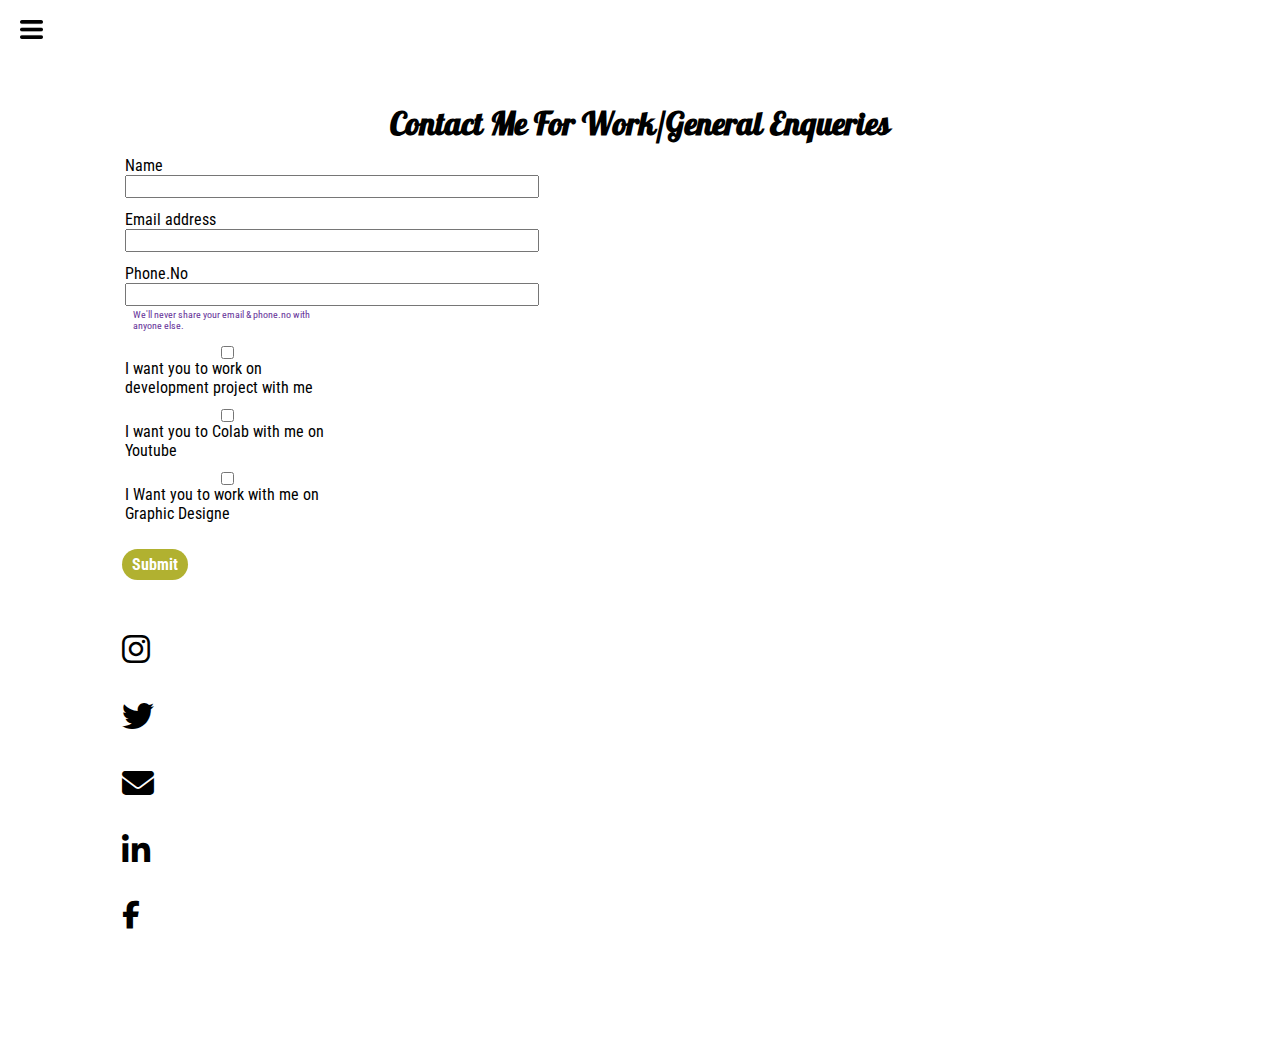
==== contact.html @ fd15588d "Update contact.html" ====
<!DOCTYPE html>
<html lang="en">

<head>
    <meta charset="UTF-8">
    <meta http-equiv="X-UA-Compatible" content="IE=edge">
    <meta name="viewport" content="width=device-width, initial-scale=1.0">
    <title>VISHAL D - Web Developer, Programmer, Youtuber </title>
    <link rel="stylesheet" href="webdesign.css">
    <link rel="stylesheet" href="https://cdnjs.cloudflare.com/ajax/libs/font-awesome/6.3.0/css/all.min.css">
    <link href="https://cdn.jsdelivr.net/npm/bootstrap@5.3.0-alpha1/dist/css/bootstrap.min.css" rel="stylesheet" integrity="sha384-GLhlTQ8iRABdZLl6O3oVMWSktQOp6b7In1Zl3/Jr59b6EGGoI1aFkw7cmDA6j6gD" crossorigin="anonymous">
    
</head>

<body>
    <div class="row">
        <div class="sidebar col-2 sidebarGo">

            <nav>
                <ul style="padding-left:20px;">
                    <li><a href="./">Home</a></li>
                    <li><a href="./intro">My Intro</a></li>
                    <li><a href="./services">Services</a></li>
                    <li><a href="./contact">Contact Me</a></li>
                </ul>
            </nav>
        </div>
        <div class="main">
            <div class="hamburger">
                <img class="hamburger" src="ham.png" alt="" width="23">
                <img class="cross" src="cross.png" alt="" width="23">
            </div>
            <div class="contactform">
                <form>
                    <h1>Contact Me For Work/General Enqueries</h1>
                    <div class="mb-3">
                        <label for="cliantemail" class="form-label">Name</label>
                        <input type="Name"class="form-control" id="cliantemail" aria-describedby="emailHelp" style="width:200%">
                       
                    </div>
                    <div class="mb-3">
                        <label for="cliantemail" class="form-label">Email address</label>
                        <input type="email" class="form-control" id="cliantemail" aria-describedby="emailHelp"  style="width:200%">
                       
                    </div>
                    <div class="mb-3">
                        <label for="cliantphone" class="form-label">Phone.No</label>
                        <input type="phone" class="form-control" id="cliantphone"  style="width:200%">
                        <div id="emailHelp" class="form-text">We'll never share your email & phone.no with anyone else.</div>
                    </div>
                    <div class="mb-3 form-check">
                        <input type="checkbox" class="form-check-input" id="iscliant">
                        <label class="form-check-label" for="iscliant">I want you to work on development project with me</label>
                    </div>
                    <div class="mb-3 form-check">
                        <input type="checkbox" class="form-check-input" id="iscliant">
                        <label class="form-check-label" for="iscliant">I want you to Colab with me on Youtube</label>
                    </div>
                    <div class="mb-3 form-check">
                        <input type="checkbox" class="form-check-input" id="iscliant">
                        <label class="form-check-label" for="iscliant">I Want you to work with me on Graphic Designe</label>
                    </div>
                    <div class="buttons"></div>
                    <button type="submit" class="btn btn-primary">Submit</button>
                </form>


                <!-- <div style="font-size:1.5rem" class="row"> <i class="fa-brands fa-instagram"></i></div> -->
                <div class="container text-center">
                    <div class="row align-items-start">
                      <div class="col" style="font-size:2rem; margin-right:30px;" >
                        <a href="https://www.instagram.com/itz_vishal_d/" target="_blank" style="color:black"><i class="fa-brands fa-instagram"></i></a>
                      </div>
                      <div class="col" style="font-size:2rem; margin-right:30px;">
                        <a href="https://mobile.twitter.com/itz_vishal_d" target="_blank" style="color:black"><i class="fa-brands fa-twitter"></i></a>
                      </div>
                      <div class="col" style="font-size:2rem; margin-right:30px;">
                        <a href="mailto:cs21b1016@iiitdm.ac.in" target="_blank" style="color:black"><i class="fa-solid fa-envelope"></i></a>
                      </div>
                      <div class="col" style="font-size:2rem; margin-right:30px;">
                        <a href="https://www.linkedin.com/in/vishal-deshmukh-870248254" target="_blank" style="color:black"><i class="fa-brands fa-linkedin-in"></i></a>
                      </div>
                      <div class="col" style="font-size:1.75rem; margin-right:30px;">
                        <a href="https://m.facebook.com/100022390502296/" target="_blank" style="color:black"><i class="fa-brands fa-facebook-f"></i></a>
                      </div>
                    </div>
                  </div>
            </div>
        </div>

    </div>
    <script src="profileJS.js"></script>
</body>

</html>
---- webdesign.css ----
@import url('https://fonts.googleapis.com/css2?family=Roboto+Condensed&display=swap');
@import url('https://fonts.googleapis.com/css2?family=Pattaya&display=swap');
@import url('https://fonts.googleapis.com/css2?family=Caveat&display=swap');

* {
   margin: 0;
   padding: 0;
}

button, input, optgroup, select, textarea {
    margin: 0;
    font-family: inherit;
    font-size: inherit;
    line-height: inherit;
}
.sidebar {
   position: absolute;
   background-color: #778A35;
   /* width: 458px; */
   font-family: 'Roboto Condensed', sans-serif;
   height: 110vh;
   transition: transform 0.3s ease-in;
}

.sidebar nav {
   padding: 23px;
}

.sidebar nav li {

   list-style: none;
   font-size: 30px;
   padding: 33px 0;

}

.sidebar nav li a {
   text-decoration: none;
   color: rgb(7, 7, 7);
}



.main {
    background-color: solid white;
   width: 100vw;
   height: 110vh;

}

.container {
   display: flex;
}

.infocontainer {
  background-color: #ffffff;
   height: 65vh;
   width: 90vw;
   margin: 144px auto;
   display: flex;
   justify-content: space-around;
}


.devInfo {
   display: flex;
   justify-content: center;
   flex-direction: column;
   font-family: 'Caveat', cursive;

}

.hello {
   font-size: 60px;
}

.name {
   font-size: 40px;
   font-family: 'Pattaya', sans-serif;

}

.about {
   font-size: 32px;
}

.aboutme {
   font-size: 17px;
   margin-top: 15px;
   font-family: 'Roboto Condensed', sans-serif;
}

.buttons {

   margin-top: 30px;
}

.btn {
   padding: 6px 10px;
   border-radius: 16px;
   color: white;
   background: rgb(177, 177, 48);
   border: rgb(177, 177, 48);
   border-bottom:rgb(177, 177, 48);
   border-right: rgb(177, 177, 48);
   font-weight: bold;
   font-size: large;
   font-weight: bold;
   font-size: medium;
   margin-top: 5px;
   margin-right:10px;
   cursor: pointer;

}

/* 
    .btn-sm{
      ffont-size: 12px;
      padding: 10px 19px;
      margin: 12px 0;
    } */

.btn:hover {
   color: rgb(23, 23, 23);
   background: rgb(232, 232, 232);
   box-shadow: 0 6px 6px 2px rgb(172, 173, 172);

}


.vdd img {

   height: 50vh;

}


.contactform {
   padding: 0 34px;
   font-family: 'Roboto Condensed', sans-serif;
   margin: 0 88px;

}


.contactform h1 {
   padding-top: 50px;
   font-family: 'Pattaya', sans-serif;
   text-align: center;
   margin-top: 53px;
}


.contactform div {
   margin-top: 5px;
   padding: 12px 0;

}

.contactform form div {
   padding: 10px;
   display: flex;
   flex-direction: column;
}

.contactform form div {
   width: 16vw;
   border-radius: 5px;
   margin: 6px 0;
   padding: 3px;
}

#emailHelp {
   font-size: 10px;
   color: rebeccapurple;
   margin: 0 5px;
}

#checkbox {
   align-items: left;
   margin-top: 2px;
}

h1{
   font-family: 'Roboto Condensed', sans-serif;
   margin-top: 53px;
}

p{
   padding-top: 12px;
   font-family: 'Caveat', cursive;
}

.Intro{
   margin: 88px 110px;
}

.Intro h2 {
   font-family: 'Roboto Condensed', sans-serif;
   margin-top: 53px;
}

.Intro p {

   padding-top: 12px;
   font-family: 'Caveat', cursive;
}

.skillcontainer {
   padding: 12px;
}

.skillItem {
   display: flex;
   align-items: center;
   padding: 34px;
   font-family: 'Roboto Condensed', sans-serif;
   font-weight: 900;
}

.skill {
   width: 265px;
   height: 6px;
   background-color: rgb(173, 130, 36);

}


.prc1 {
   width: 565px;
   background-color: rgb(164, 130, 227);
   border-radius: 6px;
   /* border: 2px solid #00a6ff; */
}

.prc2 {
   width: 325px;
   background-color: #7b43a3;
   border-radius: 6px;
   /* border: 2px solid #00a6ff; */
}


.prc3 {
   width: 185px;
   background-color: rgb(55, 19, 79);
   border-radius: 6px;
   /* border: 2px solid #00a6ff; */
}

.prc4 {
   width: 900px;
   background-color: rgb(24, 16, 40);
   border-radius: 6px;
}
.sidebarGo{
   transform: translate(-500px, 0px);
   position: absolute;
}

.hamburger{
   position: absolute;
   cursor: pointer;
   top: 10px;
   left: 10px;

}
.cross{
margin-left: 140px;
}

.devPic{
  
   display: flex;
   flex-direction: column;
  }
  





@media (max-width: 820px){  
.sidebar{
   transform: translate(-500px, 0px);
   position: absolute;
} 

.devPic{
   display: -2000px;
   height: 50vh;
   width: 42vw;
  }
}
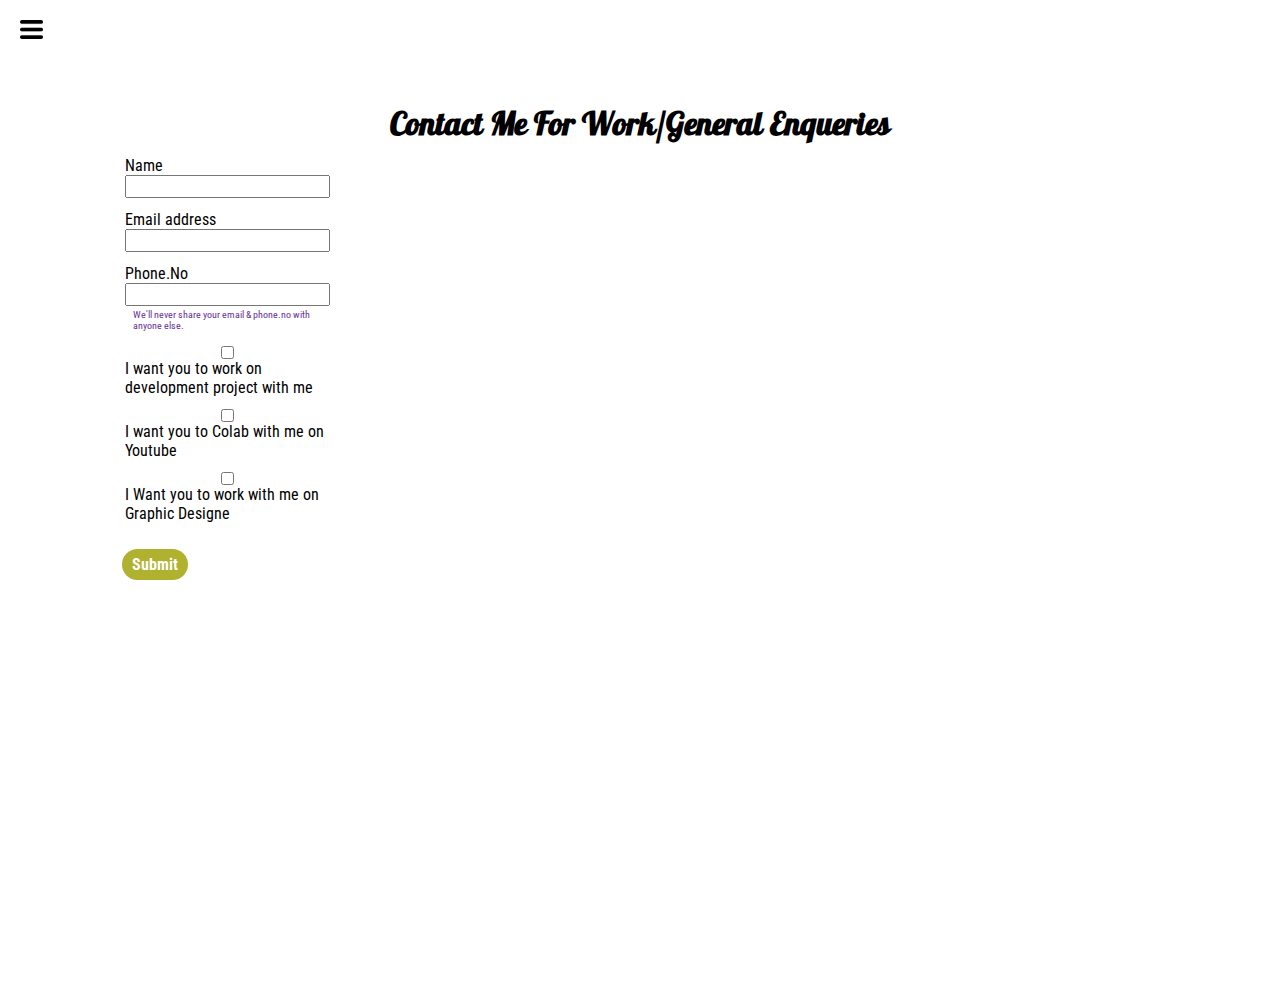
==== commit 2fad47c7: "Update contact.html" ====
--- a/contact.html
+++ b/contact.html
@@ -7,17 +7,15 @@
     <meta name="viewport" content="width=device-width, initial-scale=1.0">
     <title>VISHAL D - Web Developer, Programmer, Youtuber </title>
     <link rel="stylesheet" href="webdesign.css">
-    <link rel="stylesheet" href="https://cdnjs.cloudflare.com/ajax/libs/font-awesome/6.3.0/css/all.min.css">
-    <link href="https://cdn.jsdelivr.net/npm/bootstrap@5.3.0-alpha1/dist/css/bootstrap.min.css" rel="stylesheet" integrity="sha384-GLhlTQ8iRABdZLl6O3oVMWSktQOp6b7In1Zl3/Jr59b6EGGoI1aFkw7cmDA6j6gD" crossorigin="anonymous">
     
 </head>
 
 <body>
-    <div class="row">
-        <div class="sidebar col-2 sidebarGo">
+    <div class="container">
+        <div class="sidebar sidebarGo">
 
             <nav>
-                <ul style="padding-left:20px;">
+                <ul>
                     <li><a href="./">Home</a></li>
                     <li><a href="./intro">My Intro</a></li>
                     <li><a href="./services">Services</a></li>
@@ -35,17 +33,17 @@
                     <h1>Contact Me For Work/General Enqueries</h1>
                     <div class="mb-3">
                         <label for="cliantemail" class="form-label">Name</label>
-                        <input type="Name"class="form-control" id="cliantemail" aria-describedby="emailHelp" style="width:200%">
+                        <input type="Name"class="form-control" id="cliantemail" aria-describedby="emailHelp">
                        
                     </div>
                     <div class="mb-3">
                         <label for="cliantemail" class="form-label">Email address</label>
-                        <input type="email" class="form-control" id="cliantemail" aria-describedby="emailHelp"  style="width:200%">
+                        <input type="email" class="form-control" id="cliantemail" aria-describedby="emailHelp">
                        
                     </div>
                     <div class="mb-3">
                         <label for="cliantphone" class="form-label">Phone.No</label>
-                        <input type="phone" class="form-control" id="cliantphone"  style="width:200%">
+                        <input type="phone" class="form-control" id="cliantphone">
                         <div id="emailHelp" class="form-text">We'll never share your email & phone.no with anyone else.</div>
                     </div>
                     <div class="mb-3 form-check">
@@ -65,26 +63,7 @@
                 </form>
 
 
-                <!-- <div style="font-size:1.5rem" class="row"> <i class="fa-brands fa-instagram"></i></div> -->
-                <div class="container text-center">
-                    <div class="row align-items-start">
-                      <div class="col" style="font-size:2rem; margin-right:30px;" >
-                        <a href="https://www.instagram.com/itz_vishal_d/" target="_blank" style="color:black"><i class="fa-brands fa-instagram"></i></a>
-                      </div>
-                      <div class="col" style="font-size:2rem; margin-right:30px;">
-                        <a href="https://mobile.twitter.com/itz_vishal_d" target="_blank" style="color:black"><i class="fa-brands fa-twitter"></i></a>
-                      </div>
-                      <div class="col" style="font-size:2rem; margin-right:30px;">
-                        <a href="mailto:cs21b1016@iiitdm.ac.in" target="_blank" style="color:black"><i class="fa-solid fa-envelope"></i></a>
-                      </div>
-                      <div class="col" style="font-size:2rem; margin-right:30px;">
-                        <a href="https://www.linkedin.com/in/vishal-deshmukh-870248254" target="_blank" style="color:black"><i class="fa-brands fa-linkedin-in"></i></a>
-                      </div>
-                      <div class="col" style="font-size:1.75rem; margin-right:30px;">
-                        <a href="https://m.facebook.com/100022390502296/" target="_blank" style="color:black"><i class="fa-brands fa-facebook-f"></i></a>
-                      </div>
-                    </div>
-                  </div>
+
             </div>
         </div>
 
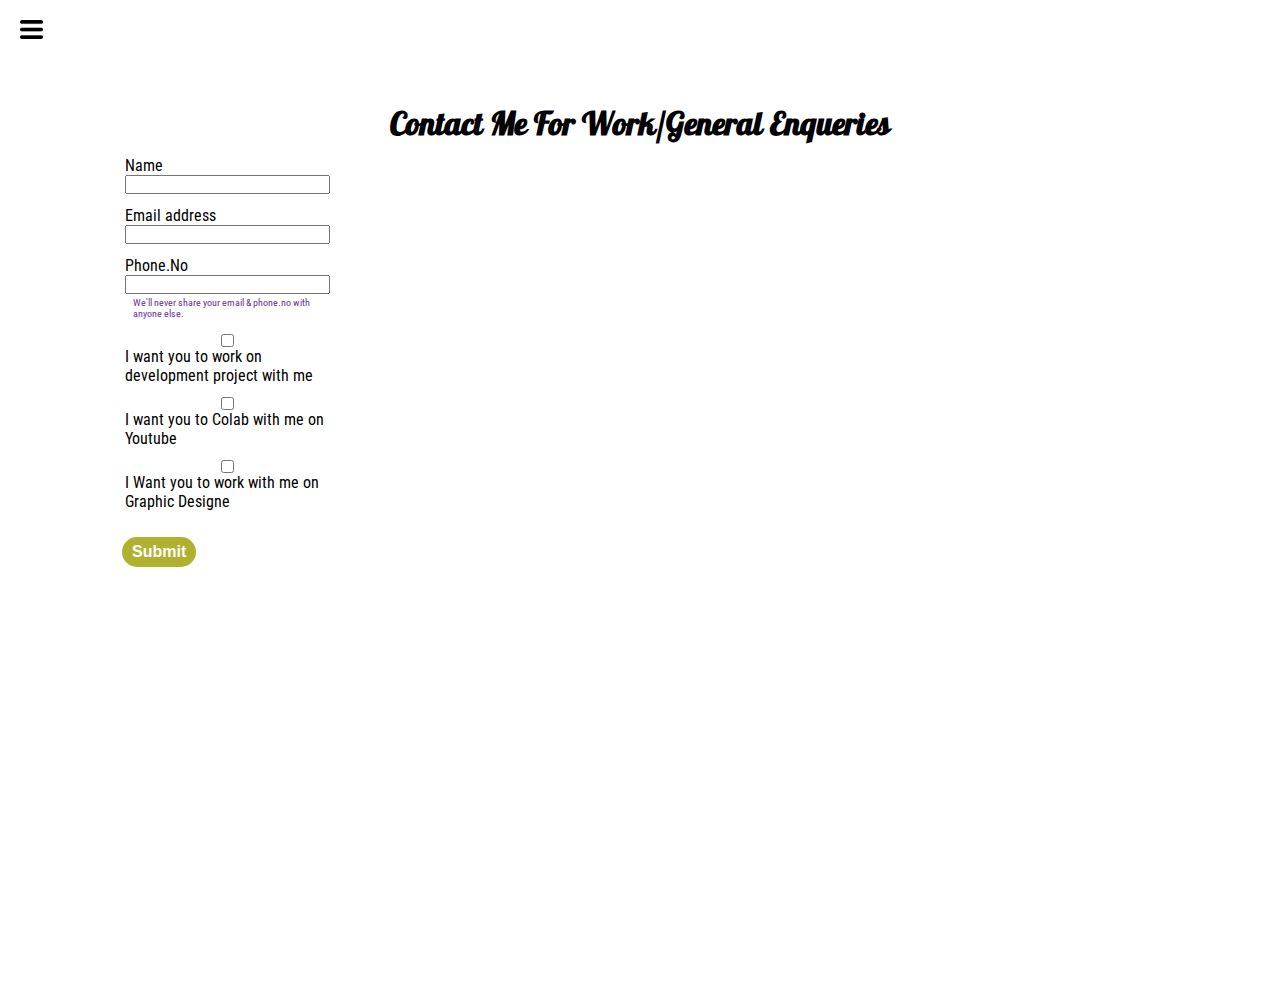
==== commit 09d9aaa2: "Update contact.html" ====
--- a/contact.html
+++ b/contact.html
@@ -61,9 +61,26 @@
                     <div class="buttons"></div>
                     <button type="submit" class="btn btn-primary">Submit</button>
                 </form>
-
-
-
+                
+                <div class="container text-center">
+                    <div class="row align-items-start">
+                      <div class="col" style="font-size:2rem; margin-right:30px;" >
+                        <a href="https://www.instagram.com/itz_vishal_d/" target="_blank" style="color:black"><i class="fa-brands fa-instagram"></i></a>
+                      </div>
+                      <div class="col" style="font-size:2rem; margin-right:30px;">
+                        <a href="https://mobile.twitter.com/itz_vishal_d" target="_blank" style="color:black"><i class="fa-brands fa-twitter"></i></a>
+                      </div>
+                      <div class="col" style="font-size:2rem; margin-right:30px;">
+                        <a href="mailto:cs21b1016@iiitdm.ac.in" target="_blank" style="color:black"><i class="fa-solid fa-envelope"></i></a>
+                      </div>
+                      <div class="col" style="font-size:2rem; margin-right:30px;">
+                        <a href="https://www.linkedin.com/in/vishal-deshmukh-870248254" target="_blank" style="color:black"><i class="fa-brands fa-linkedin-in"></i></a>
+                      </div>
+                      <div class="col" style="font-size:1.75rem; margin-right:30px;">
+                        <a href="https://m.facebook.com/100022390502296/" target="_blank" style="color:black"><i class="fa-brands fa-facebook-f"></i></a>
+                      </div>
+                    </div>
+                  </div>
             </div>
         </div>
 
--- a/webdesign.css
+++ b/webdesign.css
@@ -7,12 +7,7 @@
    padding: 0;
 }
 
-button, input, optgroup, select, textarea {
-    margin: 0;
-    font-family: inherit;
-    font-size: inherit;
-    line-height: inherit;
-}
+
 .sidebar {
    position: absolute;
    background-color: #778A35;
@@ -152,7 +147,7 @@
 
 
 .contactform div {
-   margin-top: 5px;
+   margin-top: 26px;
    padding: 12px 0;
 
 }
@@ -280,11 +275,12 @@
 
 
 
-@media (max-width: 820px){  
+@media (max-width: 820px){
+/*    
 .sidebar{
    transform: translate(-500px, 0px);
    position: absolute;
-} 
+} */
 
 .devPic{
    display: -2000px;
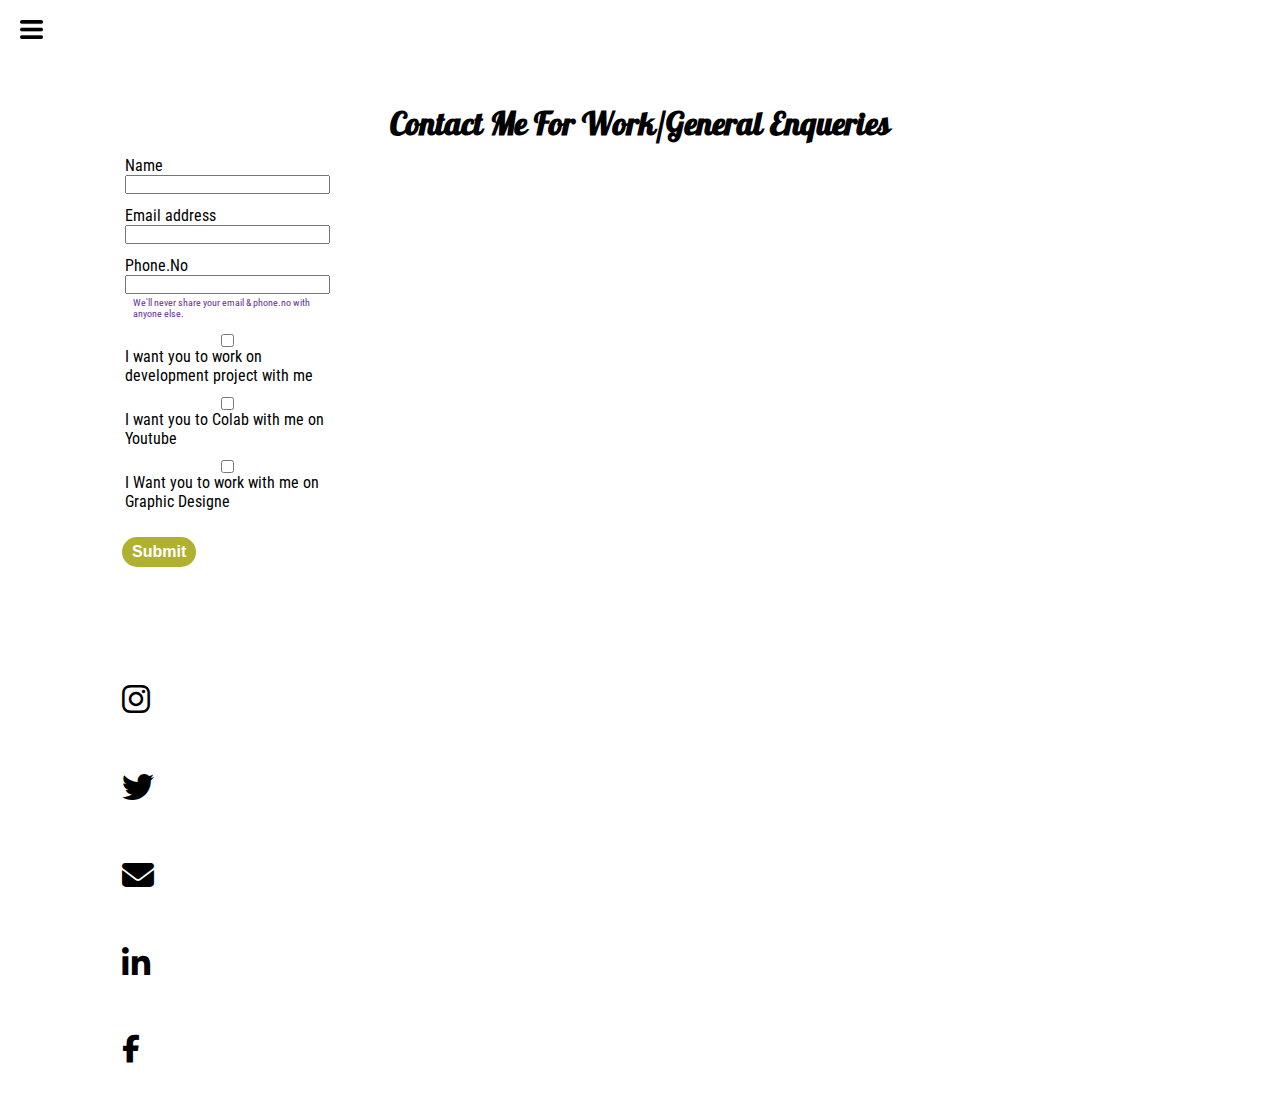
==== commit 38afcf19: "Update contact.html" ====
--- a/contact.html
+++ b/contact.html
@@ -7,6 +7,9 @@
     <meta name="viewport" content="width=device-width, initial-scale=1.0">
     <title>VISHAL D - Web Developer, Programmer, Youtuber </title>
     <link rel="stylesheet" href="webdesign.css">
+    <link rel="stylesheet" href="https://cdnjs.cloudflare.com/ajax/libs/font-awesome/6.3.0/css/all.min.css">
+    <link href="https://cdn.jsdelivr.net/npm/bootstrap@5.3.0-alpha1/dist/css/bootstrap.min.css" 
+          rel="stylesheet" integrity="sha384-GLhlTQ8iRABdZLl6O3oVMWSktQOp6b7In1Zl3/Jr59b6EGGoI1aFkw7cmDA6j6gD" crossorigin="anonymous">
     
 </head>
 
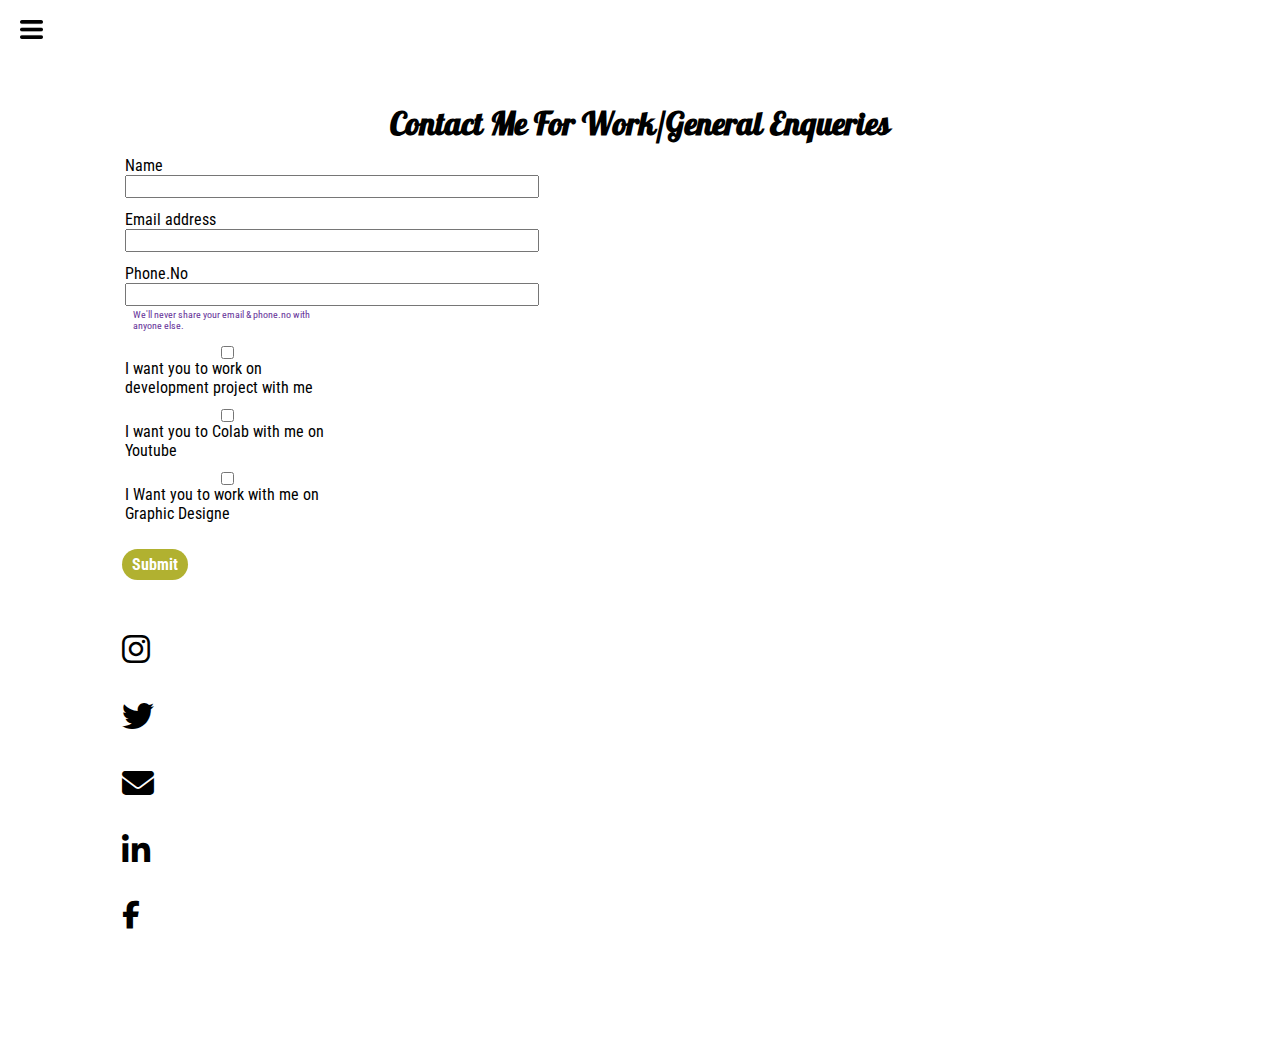
==== commit f357672d: "Update contact.html" ====
--- a/contact.html
+++ b/contact.html
@@ -1,3 +1,4 @@
+
 <!DOCTYPE html>
 <html lang="en">
 
@@ -8,17 +9,16 @@
     <title>VISHAL D - Web Developer, Programmer, Youtuber </title>
     <link rel="stylesheet" href="webdesign.css">
     <link rel="stylesheet" href="https://cdnjs.cloudflare.com/ajax/libs/font-awesome/6.3.0/css/all.min.css">
-    <link href="https://cdn.jsdelivr.net/npm/bootstrap@5.3.0-alpha1/dist/css/bootstrap.min.css" 
-          rel="stylesheet" integrity="sha384-GLhlTQ8iRABdZLl6O3oVMWSktQOp6b7In1Zl3/Jr59b6EGGoI1aFkw7cmDA6j6gD" crossorigin="anonymous">
+    <link href="https://cdn.jsdelivr.net/npm/bootstrap@5.3.0-alpha1/dist/css/bootstrap.min.css" rel="stylesheet" integrity="sha384-GLhlTQ8iRABdZLl6O3oVMWSktQOp6b7In1Zl3/Jr59b6EGGoI1aFkw7cmDA6j6gD" crossorigin="anonymous">
     
 </head>
 
 <body>
-    <div class="container">
-        <div class="sidebar sidebarGo">
+    <div class="row">
+        <div class="sidebar col-2 sidebarGo">
 
             <nav>
-                <ul>
+                <ul style="padding-left:0px;">
                     <li><a href="./">Home</a></li>
                     <li><a href="./intro">My Intro</a></li>
                     <li><a href="./services">Services</a></li>
@@ -36,17 +36,17 @@
                     <h1>Contact Me For Work/General Enqueries</h1>
                     <div class="mb-3">
                         <label for="cliantemail" class="form-label">Name</label>
-                        <input type="Name"class="form-control" id="cliantemail" aria-describedby="emailHelp">
+                        <input type="Name"class="form-control" id="cliantemail" aria-describedby="emailHelp" style="width:200%">
                        
                     </div>
                     <div class="mb-3">
                         <label for="cliantemail" class="form-label">Email address</label>
-                        <input type="email" class="form-control" id="cliantemail" aria-describedby="emailHelp">
+                        <input type="email" class="form-control" id="cliantemail" aria-describedby="emailHelp"  style="width:200%">
                        
                     </div>
                     <div class="mb-3">
                         <label for="cliantphone" class="form-label">Phone.No</label>
-                        <input type="phone" class="form-control" id="cliantphone">
+                        <input type="phone" class="form-control" id="cliantphone"  style="width:200%">
                         <div id="emailHelp" class="form-text">We'll never share your email & phone.no with anyone else.</div>
                     </div>
                     <div class="mb-3 form-check">
@@ -64,7 +64,9 @@
                     <div class="buttons"></div>
                     <button type="submit" class="btn btn-primary">Submit</button>
                 </form>
-                
+
+
+                <!-- <div style="font-size:1.5rem" class="row"> <i class="fa-brands fa-instagram"></i></div> -->
                 <div class="container text-center">
                     <div class="row align-items-start">
                       <div class="col" style="font-size:2rem; margin-right:30px;" >
--- a/webdesign.css
+++ b/webdesign.css
@@ -7,7 +7,12 @@
    padding: 0;
 }
 
-
+button, input, optgroup, select, textarea {
+    margin: 0;
+    font-family: inherit;
+    font-size: inherit;
+    line-height: inherit;
+}
 .sidebar {
    position: absolute;
    background-color: #778A35;
@@ -147,7 +152,7 @@
 
 
 .contactform div {
-   margin-top: 26px;
+   margin-top: 5px;
    padding: 12px 0;
 
 }
@@ -275,12 +280,11 @@
 
 
 
-@media (max-width: 820px){
-/*    
+@media (max-width: 820px){  
 .sidebar{
    transform: translate(-500px, 0px);
    position: absolute;
-} */
+} 
 
 .devPic{
    display: -2000px;
